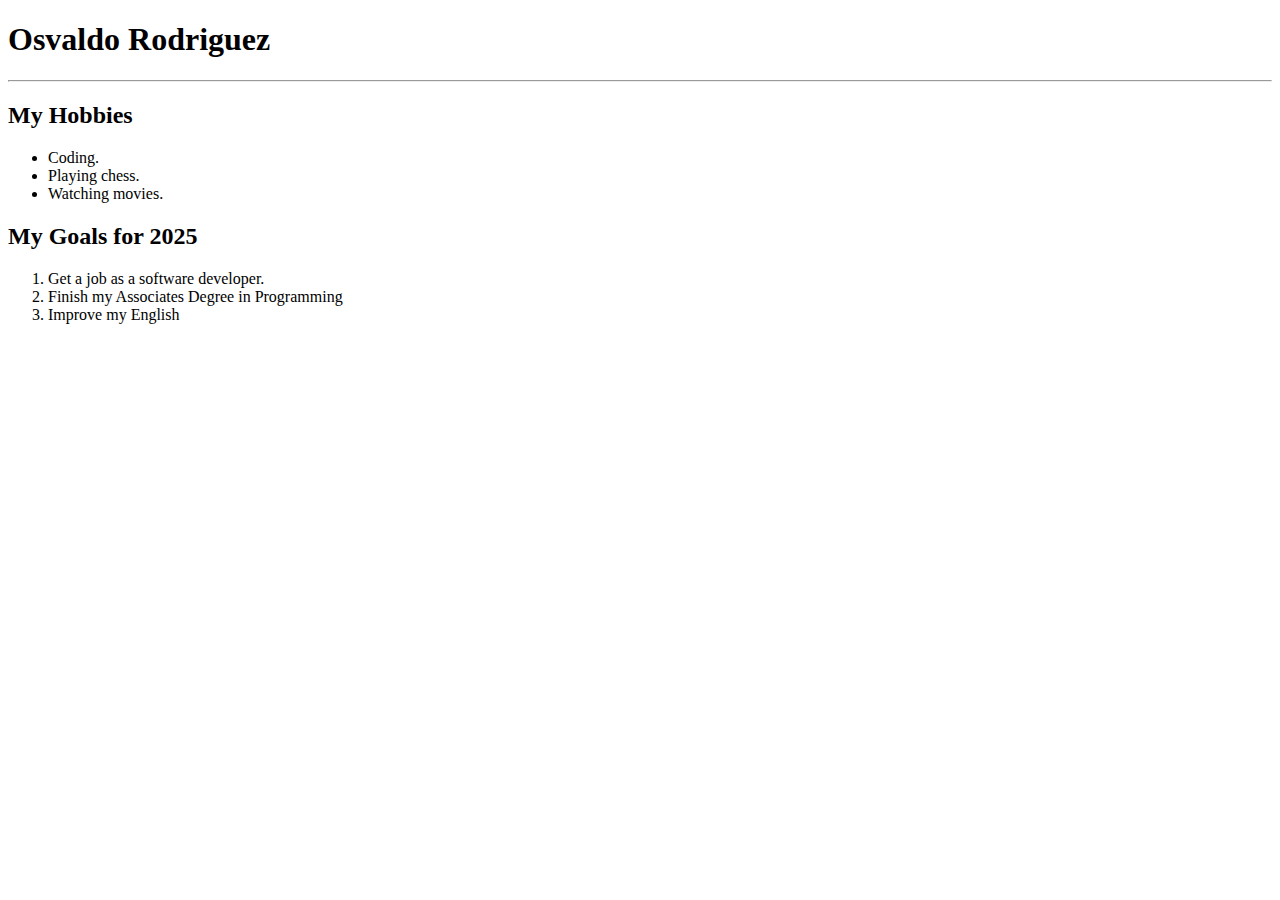
==== index.html @ 8abcfae8 "Index.html and README.md completed, next step adding some CSS to practice" ====
<!DOCTYPE html>
<html lang="en">
<head>
    <meta charset="UTF-8">
    <meta name="viewport" content="width=device-width, initial-scale=1.0">
    <title>About Me</title>
</head>
<body>
    <h1>Osvaldo Rodriguez</h1>
    <hr>
    <h2>My Hobbies</h2>
    <ul>
        <li>Coding.</li>
        <li>Playing chess.</li>
        <li>Watching movies.</li>
    </ul>
    <h2>My Goals for 2025</h2>
    <ol>
        <li>Get a job as a software developer.</li>
        <li>Finish my Associates Degree in Programming</li>
        <li>Improve my English</li>
    </ol>
</body>
</html>
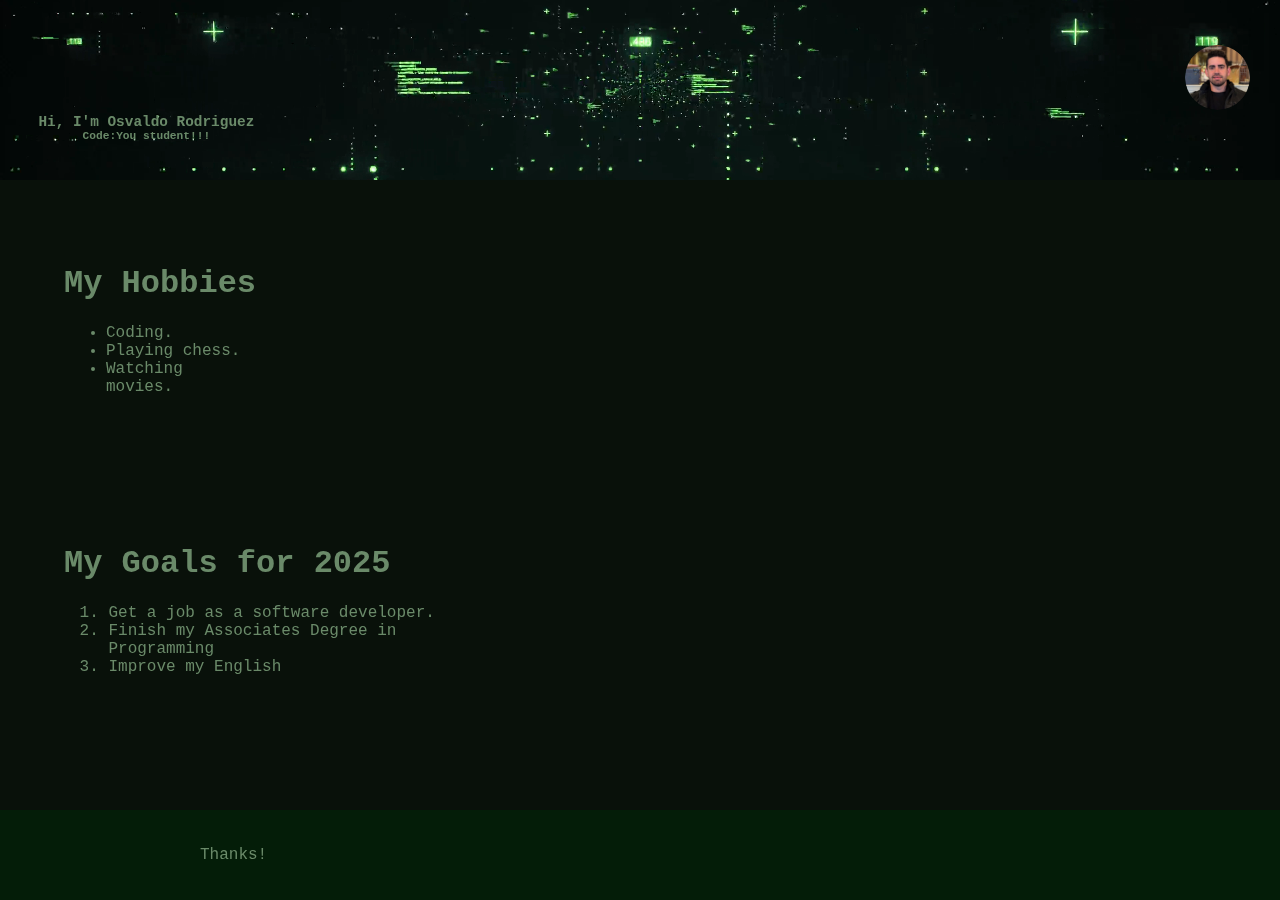
==== commit bd54a087: "Adding CSS to learn and practice" ====
--- a/index.html
+++ b/index.html
@@ -3,22 +3,39 @@
 <head>
     <meta charset="UTF-8">
     <meta name="viewport" content="width=device-width, initial-scale=1.0">
+    <link rel="stylesheet" href="styles.css">
     <title>About Me</title>
 </head>
 <body>
-    <h1>Osvaldo Rodriguez</h1>
-    <hr>
-    <h2>My Hobbies</h2>
-    <ul>
-        <li>Coding.</li>
-        <li>Playing chess.</li>
-        <li>Watching movies.</li>
-    </ul>
-    <h2>My Goals for 2025</h2>
-    <ol>
-        <li>Get a job as a software developer.</li>
-        <li>Finish my Associates Degree in Programming</li>
-        <li>Improve my English</li>
-    </ol>
+    <header class="header">
+        <video class="video" src="static/video-header.mp4" autoplay muted loop></video>
+        <div class="header-headlines-container">
+            <h1 class="h1-header">Hi, I'm Osvaldo Rodriguez</h1>
+            <h2 class="h2-header"><strong>Code:You student!!!</strong></h2>
+        </div>
+        <div class="profile-photo-container"><img src="static/image.png"></div>
+        
+    </header>
+    <main>
+        <section>
+            <h1>My Hobbies</h1>
+            <ul>
+                <li>Coding.</li>
+                <li>Playing chess.</li>
+                <li>Watching movies.</li>
+            </ul>
+        </section>
+        <section>
+            <h1>My Goals for 2025</h1>
+            <ol>
+                <li>Get a job as a software developer.</li>
+                <li>Finish my Associates Degree in Programming</li>
+                <li>Improve my English</li>
+            </ol>
+        </section>
+    </main>
+    <footer>
+        <p class="footer-p">Thanks!</p>
+    </footer>
 </body>
 </html>--- a/styles.css
+++ b/styles.css
@@ -0,0 +1,118 @@
+html {
+    height: 100%;
+    margin: 0;
+    display: flex;
+    flex-direction: column;
+}
+body {
+    box-sizing: border-box;
+    position: relative;
+    width: 100%;
+    height: 100%;
+    margin: 0;
+    display: flex;
+    flex-direction: column;
+    font-family: 'Courier New', Courier, monospace;
+    color: rgb(106, 138, 105);
+    background-color: rgb(9, 17, 10);
+}
+.header {
+    box-sizing: border-box;
+    position: relative;
+    width: 100%;
+    height: 20%;
+    overflow: hidden;
+    display: flex;
+    flex-direction: column;
+    
+}
+.video{
+    box-sizing: border-box;
+    position: absolute;
+    width: 100%;
+    height: 100%;
+    object-fit: cover;
+    z-index: -1;
+    
+}
+.profile-photo-container {
+    box-sizing: border-box;
+    position: absolute;
+    align-items: center;
+    top: 25%;
+    right: 30px;
+    width: 65px;
+    height: 65px; 
+}
+img {
+    box-sizing: border-box;
+    width: 100%;
+    height: 100%;
+    object-fit: cover; 
+    border-radius: 50%;
+}
+.header-headlines-container {
+    box-sizing: border-box;
+    position: relative;
+    margin: auto auto 3% 3%;
+    display: flex;
+    flex-direction: column;
+    align-items: center;
+
+}
+.h1-header {
+    box-sizing: border-box;
+    position: relative;
+    margin: auto auto;
+    font-family: 'Courier New', Courier, monospace;
+    font-size: 90%;
+    color: rgb(106, 138, 105);
+    
+}
+.h2-header {
+    box-sizing: border-box;
+    position: relative;
+    margin: auto auto;
+    font-family: 'Courier New', Courier, monospace;
+    font-size: 70%;
+    color: rgb(106, 138, 105);
+}
+main {
+    box-sizing: border-box;
+    position: relative;
+    width: 100vw;
+    height: 70%;
+    display: flex;
+    flex-direction: column;
+    flex: 1;
+}
+section {
+    box-sizing: border-box;
+    position: relative;
+    display: flex;
+    flex-direction: column;
+    margin: 5% auto 5% 5%;
+}
+ul {
+    box-sizing: border-box;
+    margin: auto auto auto 1%;
+}
+ol {
+    box-sizing: border-box;
+    margin: auto auto auto 1%;
+}
+footer {
+    box-sizing: border-box;
+    position: relative;
+    margin: 0;
+    width: 100vw;
+    height: 10%;
+    display: flex;
+    align-items: center;
+    background-color: rgb(4, 29, 8);
+}
+.footer-p {
+    box-sizing: border-box;
+    position: absolute;
+    margin: 25px 200px;
+}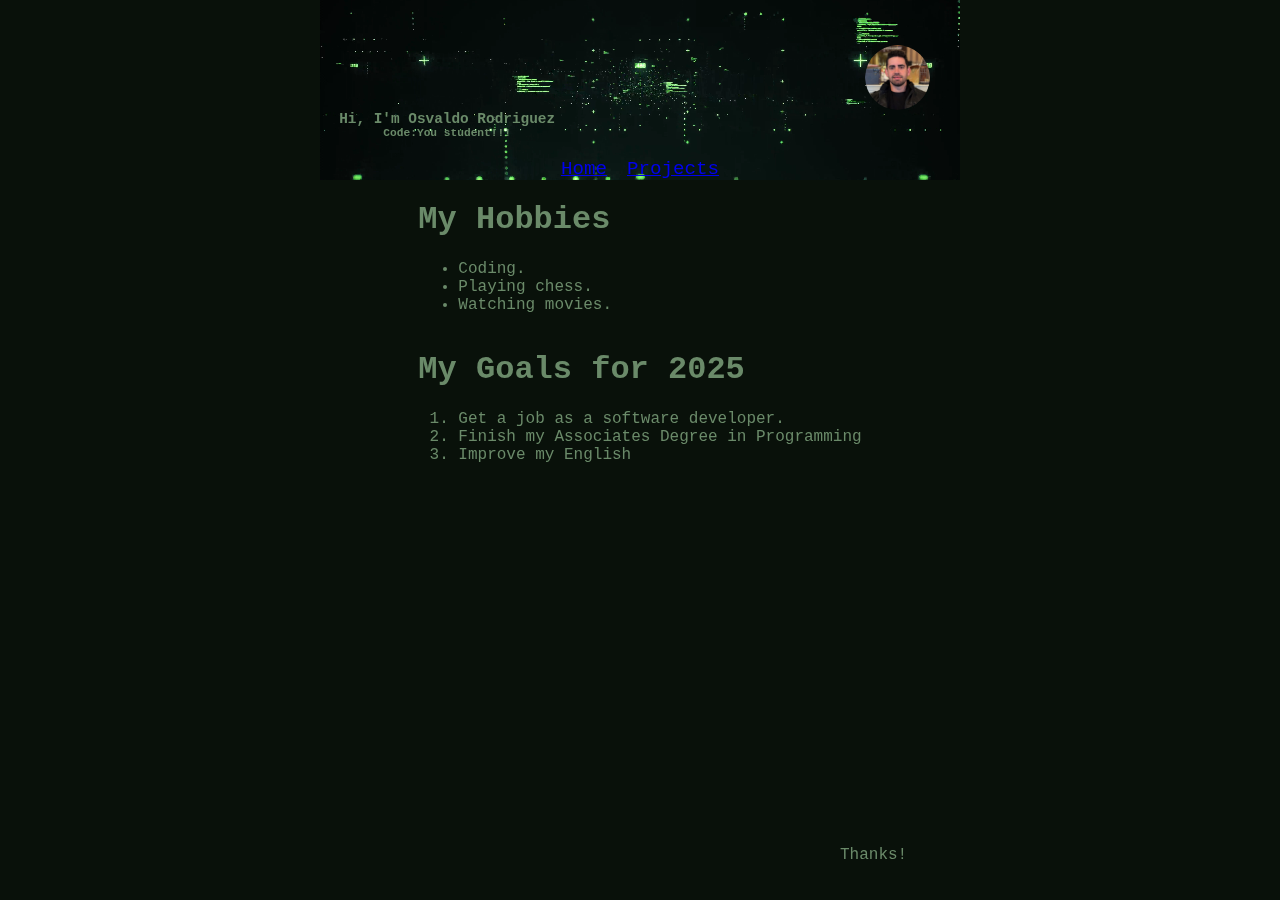
==== commit 1bfe6e5d: "Adding projects.html, and improving the styles.css" ====
--- a/index.html
+++ b/index.html
@@ -4,17 +4,22 @@
     <meta charset="UTF-8">
     <meta name="viewport" content="width=device-width, initial-scale=1.0">
     <link rel="stylesheet" href="styles.css">
-    <title>About Me</title>
+    <title>Portfolio</title>
 </head>
 <body>
-    <header class="header">
+    <header>
         <video class="video" src="static/video-header.mp4" autoplay muted loop></video>
         <div class="header-headlines-container">
             <h1 class="h1-header">Hi, I'm Osvaldo Rodriguez</h1>
             <h2 class="h2-header"><strong>Code:You student!!!</strong></h2>
         </div>
         <div class="profile-photo-container"><img src="static/image.png"></div>
-        
+        <nav>
+            <ul>
+                <li><a href="index.html">Home</a></li>
+                <li><a href="projects.html">Projects</a></li>
+            </ul>
+        </nav>
     </header>
     <main>
         <section>
--- a/styles.css
+++ b/styles.css
@@ -3,20 +3,23 @@
     margin: 0;
     display: flex;
     flex-direction: column;
+    
 }
 body {
     box-sizing: border-box;
     position: relative;
-    width: 100%;
+    width: 50%;
     height: 100%;
-    margin: 0;
+    margin: auto;
     display: flex;
     flex-direction: column;
+    align-items: center;
+    justify-content: center;
     font-family: 'Courier New', Courier, monospace;
     color: rgb(106, 138, 105);
     background-color: rgb(9, 17, 10);
 }
-.header {
+header {
     box-sizing: border-box;
     position: relative;
     width: 100%;
@@ -24,8 +27,24 @@
     overflow: hidden;
     display: flex;
     flex-direction: column;
+    align-items: center;
+    justify-content: center;
+}
+nav ul {
+    box-sizing: border-box;
+    position: relative;
+    display: flex;
+    flex-direction: row;
+    gap: 20px;
+    align-items: center;
+    justify-content: center;
+    list-style: none;
+    font-size: 120%;
+    padding: 0;
+    margin: 0;
     
 }
+
 .video{
     box-sizing: border-box;
     position: absolute;
@@ -80,32 +99,18 @@
 main {
     box-sizing: border-box;
     position: relative;
-    width: 100vw;
+    width: auto;
     height: 70%;
     display: flex;
     flex-direction: column;
     flex: 1;
 }
-section {
-    box-sizing: border-box;
-    position: relative;
-    display: flex;
-    flex-direction: column;
-    margin: 5% auto 5% 5%;
-}
-ul {
-    box-sizing: border-box;
-    margin: auto auto auto 1%;
-}
-ol {
-    box-sizing: border-box;
-    margin: auto auto auto 1%;
-}
+
 footer {
     box-sizing: border-box;
     position: relative;
     margin: 0;
-    width: 100vw;
+    width: auto;
     height: 10%;
     display: flex;
     align-items: center;
